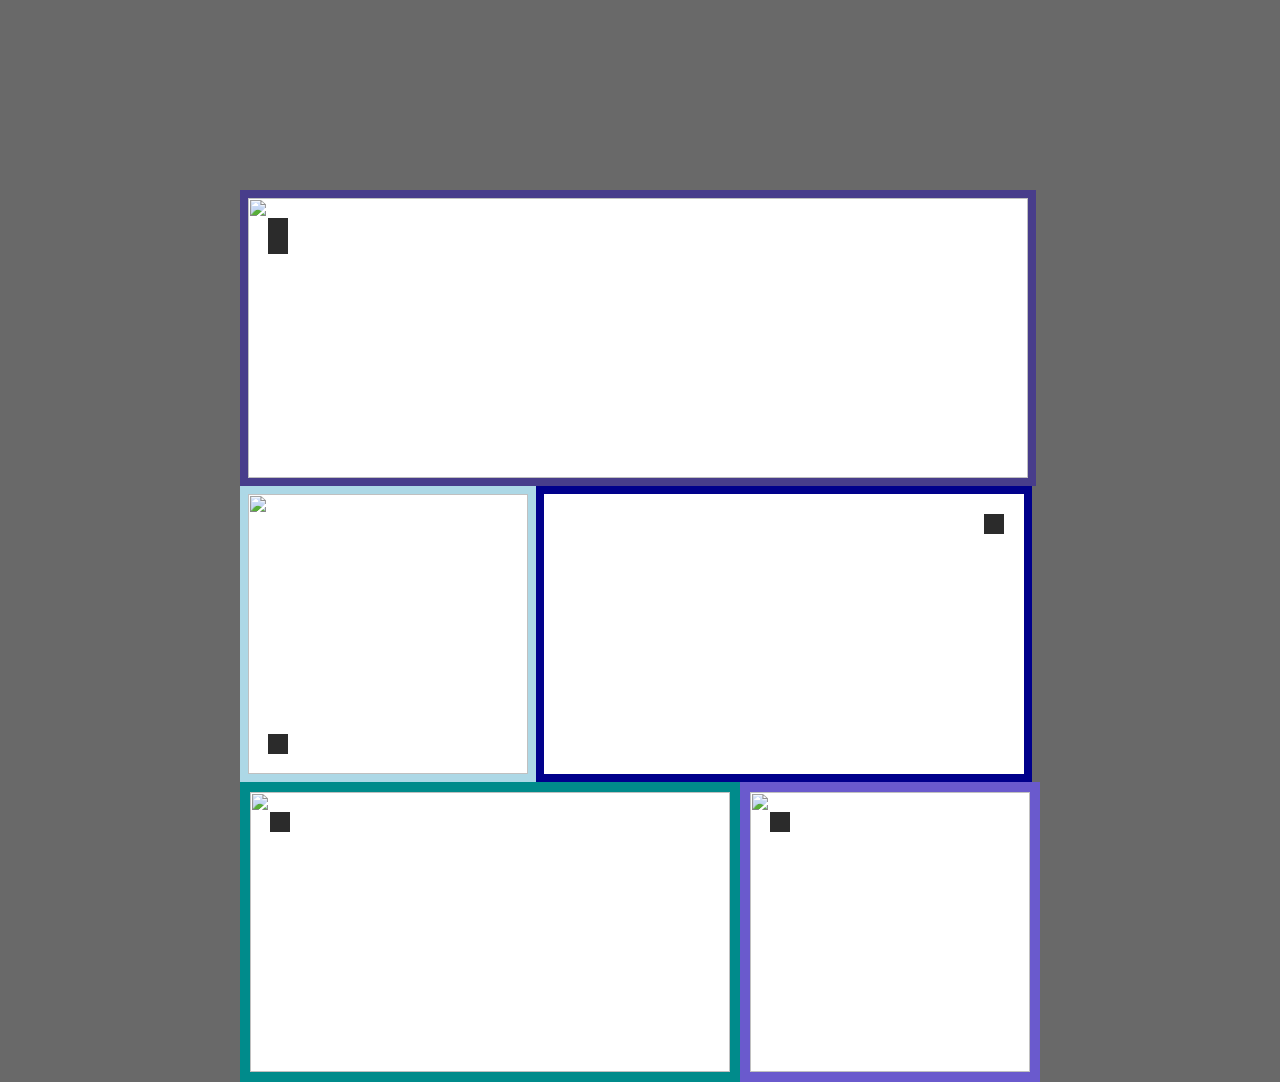
==== index.html @ 220a43a0 "hi melland" ====
<!DOCTYPE html>
<html>
<head> 
    <title>Coder</title>
    <meta charset="utf-8">
    <link rel="stylesheet" href="main.css">
</head>
<body>
    <div id="page">
        <div id="titleblock">
            <h1></h1>
            <h2></h2>
        </div>
        <div id="panel1">
            <div class="narration top left infront"><br></div>
            <div class="bigtext bottom left infront"></div>
            <img src="" id="image1" class="inback">
        </div>
        <div id="panel2">
            <div class="narration bottom left infront"></div>
            <div class="bigtext top left infront"></div>
            <img src="" id="image2" class="inback">
        </div>
        <div id="panel3">
            <div class="narration top right inmiddle"></div>
            <div class="bigtext bottom left infront"></div>
            <img src= "" id="image" class="inback">
        </div>
        <div id="panel4">
            <div class="narration top left infront"></div>
            <div class="bigtext bottom right infront"></div>
            <img src="" id="image4" class="inback">
        </div>
        <div id="panel5">
            <div class="narration top left infront"></div>
            <div class="bigtext bottom middle infront"></div>
            <img src="" id="image5" class="inback">
        </div>
    </div>
</body>
</html>
---- main.css ----
html body {
    background-color: dimgrey;
}
#page {
    height: 100%;
    width: 800px;
    margin-right: auto;
    margin-left: auto;
}
#titleblock {
    height: 160px;
    width: 800px;
    padding-left: 10px;
}
h1 {
    font-family: "Comic Sans MS";
    font-style: italic;
    font-weight: 900;
    font-size: 45px;
    color: white;
}
h2 {
    font-family: "Comic Sans MS";
    font-style: italic;
    font-weight: 900;
    font-size: 16px;
    color: white;
}
#panel1 {
    position: relative;
    height: 280px;
    width: 780px;
    border: 8px solid darkslateblue;
    float: left;
    background-color: white;
    overflow: hidden;
}
#panel2 {
    position: relative;
    height: 280px;
    width: 280px;
    border: 8px solid lightblue;
    float: left;
    background-color: white;
    overflow: hidden;
}
#panel3 {
    position: relative;
    height: 280px;
    width: 480px;
    border: 8px solid darkblue;
    float: left;
    background-color: white;
    overflow: hidden;
}
#panel4 {
    position: relative;
    height: 280px;
    width: 480px;
    border: 10px solid darkcyan;
    float: left;
    background-color: white;
    overflow: hidden;
}
#panel5 {
    position: relative;
    height: 280px;
    width: 280px;
    border: 10px solid slateblue;
    float: left;
    background-color: white;
    overflow: hidden;
}
.narration {
    font-family: "IMpact";
    font-style: italic;
    font-weight: 900;
    font-size: 14px;
    padding: 10px;
    color: lightgrey;
    margin: 20px;
    background-color: #2b2b2b;
}
.bigtext {
    font-family: "Comic Sans MS";
    color: white;
    font-style: italic;
    font-weight: 900;
    font-size: 30px;
    line-height: 100%;
    margin: 20px;
    text-shadow: 2px 2px #2b2b2b;
}
.left {
    position: absolute;
    left: 0;
}
.right {
    position: absolute;
    right: 0;
}
.top {
    position: absolute;
    top: 0;
}
.bottom {
    position: absolute;
    bottom: 0;
}
#image1 {
    position: absolute;
    height: 100%;
    width: 100%
}
.inback {
    z-index: 1;
}
.inmiddle {
    z-index: 2;
}
.infront {
    z-index: 3;
}
#image4 {
    height: 100%;
    width: 100%
}
#image2 {
    height: 100%;
    width: 100%
}
#image3 {
    height: 100%;
    width: 100%
}
#image5 {
    height: 100%;
    width: 100%;
}
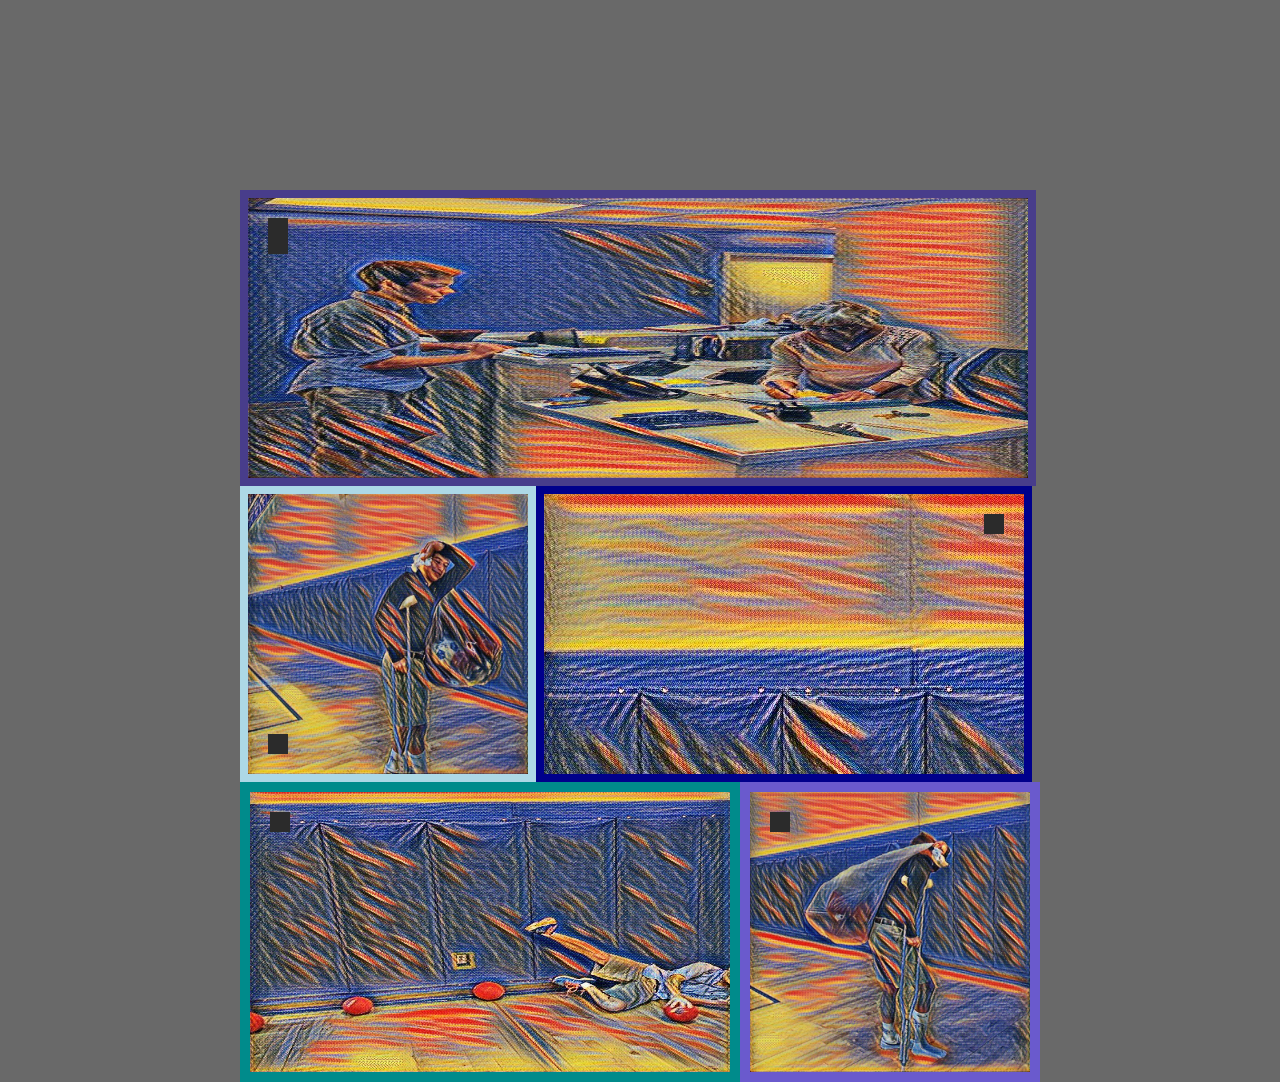
==== commit 427a4e0b: "panel2" ====
--- a/index.html
+++ b/index.html
@@ -14,27 +14,27 @@
         <div id="panel1">
             <div class="narration top left infront"><br></div>
             <div class="bigtext bottom left infront"></div>
-            <img src="" id="image1" class="inback">
+            <img src="IMG_2079.JPG" id="image1" class="inback">
         </div>
         <div id="panel2">
             <div class="narration bottom left infront"></div>
             <div class="bigtext top left infront"></div>
-            <img src="" id="image2" class="inback">
+            <img src="IMG_2078.JPG" id="image2" class="inback">
         </div>
         <div id="panel3">
             <div class="narration top right inmiddle"></div>
             <div class="bigtext bottom left infront"></div>
-            <img src= "" id="image" class="inback">
+            <img src= "IMG_2080.JPG" id="image" class="inback">
         </div>
         <div id="panel4">
             <div class="narration top left infront"></div>
             <div class="bigtext bottom right infront"></div>
-            <img src="" id="image4" class="inback">
+            <img src="IMG_2082.JPG" id="image4" class="inback">
         </div>
         <div id="panel5">
             <div class="narration top left infront"></div>
-            <div class="bigtext bottom middle infront"></div>
-            <img src="" id="image5" class="inback">
+            <div class="bigtext bottom right infront"></div>
+            <img src="IMG_2083.JPG" id="image5" class="inback">
         </div>
     </div>
 </body>
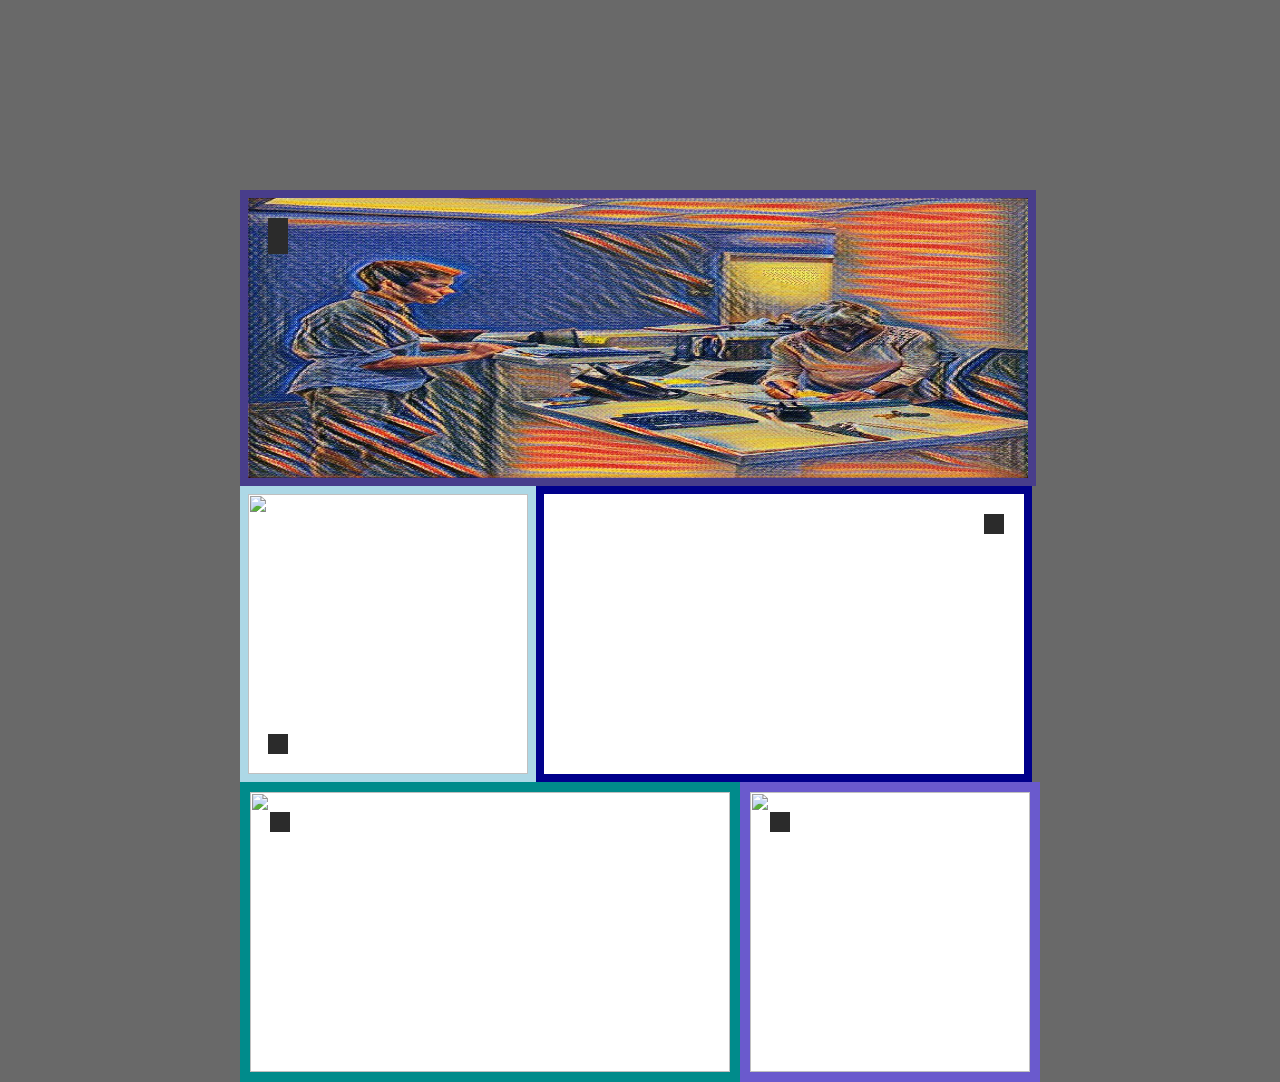
==== commit a16d3347: "?" ====
--- a/index.html
+++ b/index.html
@@ -19,22 +19,22 @@
         <div id="panel2">
             <div class="narration bottom left infront"></div>
             <div class="bigtext top left infront"></div>
-            <img src="IMG_2078.JPG" id="image2" class="inback">
+            <img src="" id="image2" class="inback">
         </div>
         <div id="panel3">
             <div class="narration top right inmiddle"></div>
             <div class="bigtext bottom left infront"></div>
-            <img src= "IMG_2080.JPG" id="image" class="inback">
+            <img src= "" id="image" class="inback">
         </div>
         <div id="panel4">
             <div class="narration top left infront"></div>
             <div class="bigtext bottom right infront"></div>
-            <img src="IMG_2082.JPG" id="image4" class="inback">
+            <img src="" id="image4" class="inback">
         </div>
         <div id="panel5">
             <div class="narration top left infront"></div>
-            <div class="bigtext bottom right infront"></div>
-            <img src="IMG_2083.JPG" id="image5" class="inback">
+            <div class="bigtext bottom middle infront"></div>
+            <img src="" id="image5" class="inback">
         </div>
     </div>
 </body>
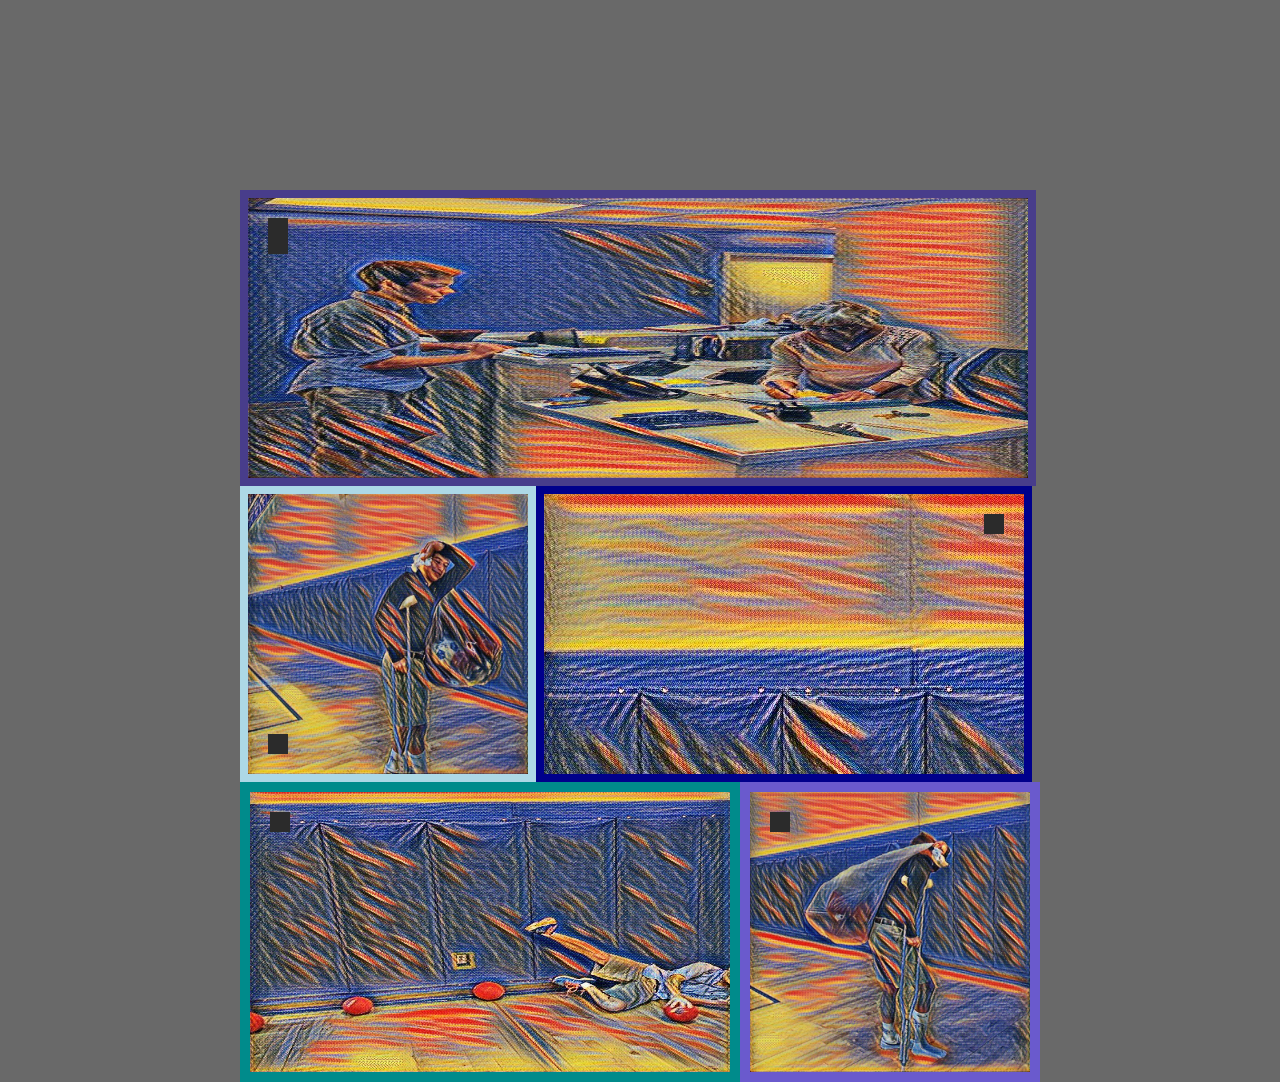
==== commit b450b003: "Merge" ====
--- a/index.html
+++ b/index.html
@@ -19,22 +19,22 @@
         <div id="panel2">
             <div class="narration bottom left infront"></div>
             <div class="bigtext top left infront"></div>
-            <img src="" id="image2" class="inback">
+            <img src="IMG_2078.JPG" id="image2" class="inback">
         </div>
         <div id="panel3">
             <div class="narration top right inmiddle"></div>
             <div class="bigtext bottom left infront"></div>
-            <img src= "" id="image" class="inback">
+            <img src= "IMG_2080.JPG" id="image" class="inback">
         </div>
         <div id="panel4">
             <div class="narration top left infront"></div>
             <div class="bigtext bottom right infront"></div>
-            <img src="" id="image4" class="inback">
+            <img src="IMG_2082.JPG" id="image4" class="inback">
         </div>
         <div id="panel5">
             <div class="narration top left infront"></div>
-            <div class="bigtext bottom middle infront"></div>
-            <img src="" id="image5" class="inback">
+            <div class="bigtext bottom right infront"></div>
+            <img src="IMG_2083.JPG" id="image5" class="inback">
         </div>
     </div>
 </body>
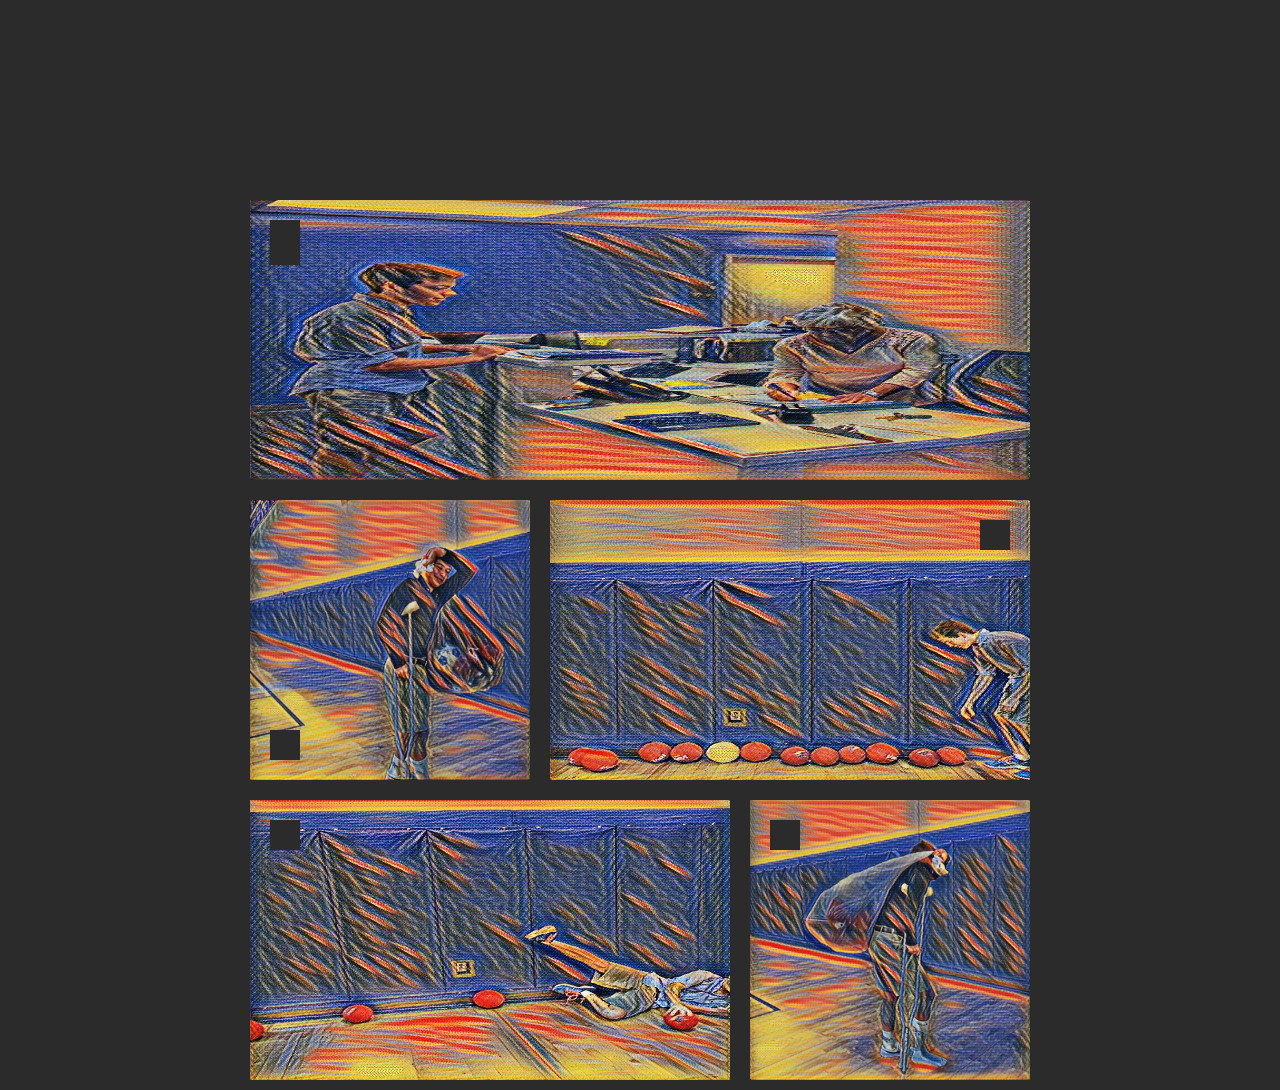
==== commit 09da7b78: "Initial" ====
--- a/index.html
+++ b/index.html
@@ -24,7 +24,7 @@
         <div id="panel3">
             <div class="narration top right inmiddle"></div>
             <div class="bigtext bottom left infront"></div>
-            <img src= "IMG_2080.JPG" id="image" class="inback">
+            <img src= "IMG_2080.JPG" id="image3" class="inback">
         </div>
         <div id="panel4">
             <div class="narration top left infront"></div>
--- a/main.css
+++ b/main.css
@@ -1,5 +1,5 @@
 html body {
-    background-color: dimgrey;
+    background-color: #2b2b2b;
 }
 #page {
     height: 100%;
@@ -30,54 +30,54 @@
     position: relative;
     height: 280px;
     width: 780px;
-    border: 8px solid darkslateblue;
+    border: 10px solid #2b2b2b;
     float: left;
-    background-color: white;
+    background-color: #28d8eb;
     overflow: hidden;
 }
 #panel2 {
     position: relative;
     height: 280px;
     width: 280px;
-    border: 8px solid lightblue;
+    border: 10px solid #2b2b2b;
     float: left;
-    background-color: white;
+    background-color: #77da62;
     overflow: hidden;
 }
 #panel3 {
     position: relative;
     height: 280px;
     width: 480px;
-    border: 8px solid darkblue;
+    border: 10px solid #2b2b2b;
     float: left;
-    background-color: white;
+    background-color: #00d26d;
     overflow: hidden;
 }
 #panel4 {
     position: relative;
     height: 280px;
     width: 480px;
-    border: 10px solid darkcyan;
+    border: 10px solid #2b2b2b;
     float: left;
-    background-color: white;
+    background-color: #ffc100;
     overflow: hidden;
 }
 #panel5 {
     position: relative;
     height: 280px;
     width: 280px;
-    border: 10px solid slateblue;
+    border: 10px solid #2b2b2b;
     float: left;
-    background-color: white;
+    background-color: #ff9100;
     overflow: hidden;
 }
 .narration {
-    font-family: "IMpact";
+    font-family: "Comic Sans MS";
     font-style: italic;
     font-weight: 900;
-    font-size: 14px;
-    padding: 10px;
-    color: lightgrey;
+    font-size: 12px;
+    padding: 15px;
+    color: white;
     margin: 20px;
     background-color: #2b2b2b;
 }
@@ -131,7 +131,7 @@
 }
 #image3 {
     height: 100%;
-    width: 100%
+    width: 100%;
 }
 #image5 {
     height: 100%;
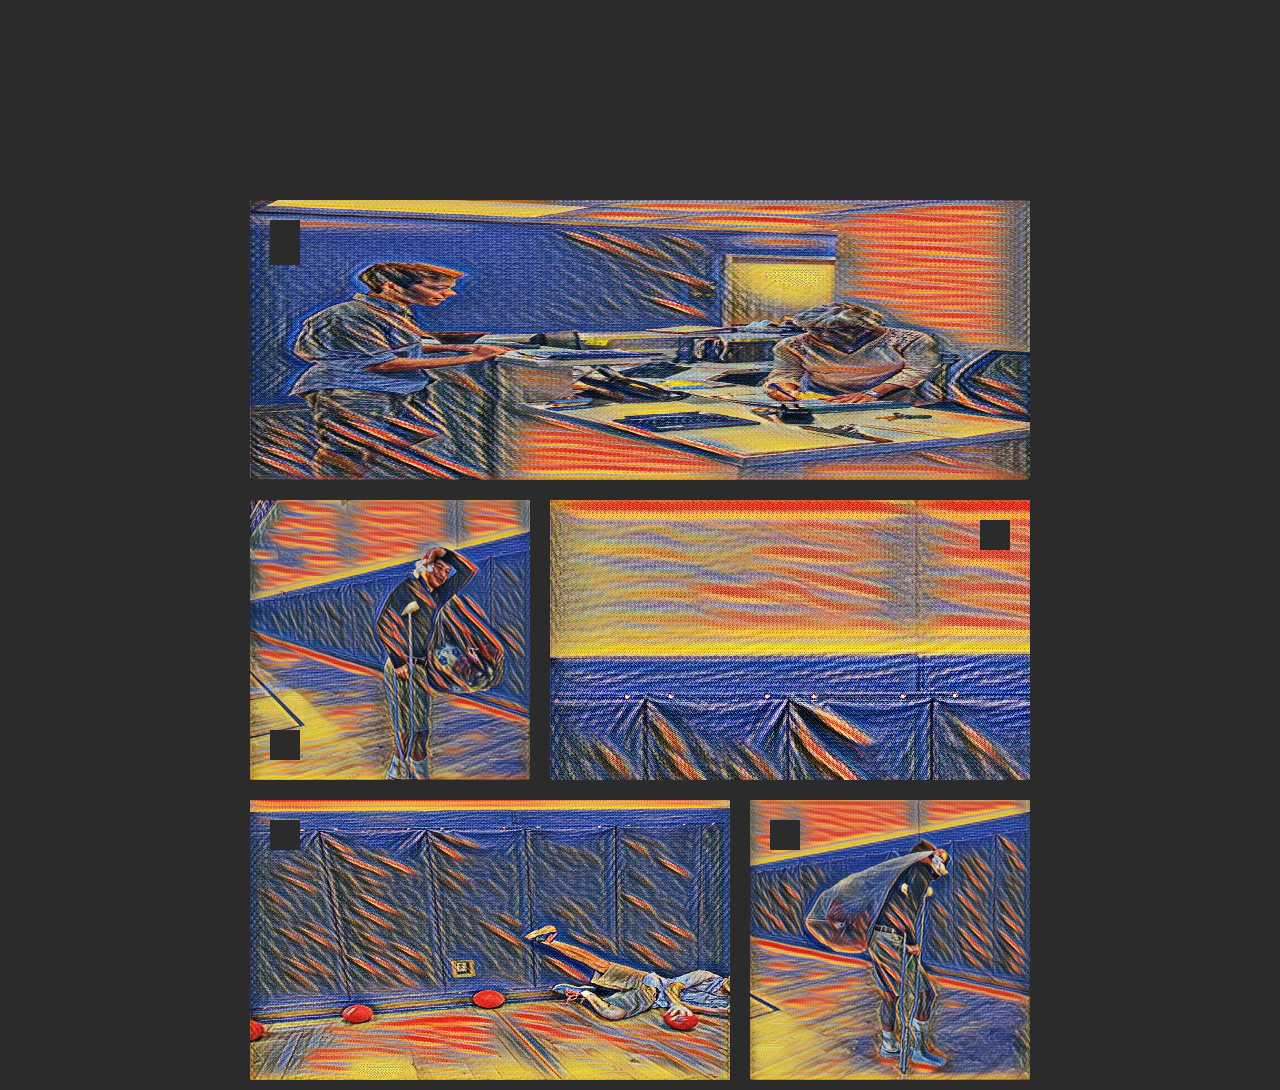
==== commit 46d3a54c: "hi" ====
--- a/index.html
+++ b/index.html
@@ -24,7 +24,7 @@
         <div id="panel3">
             <div class="narration top right inmiddle"></div>
             <div class="bigtext bottom left infront"></div>
-            <img src= "IMG_2080.JPG" id="image3" class="inback">
+            <img src= "IMG_2080.JPG" id="image" class="inback">
         </div>
         <div id="panel4">
             <div class="narration top left infront"></div>
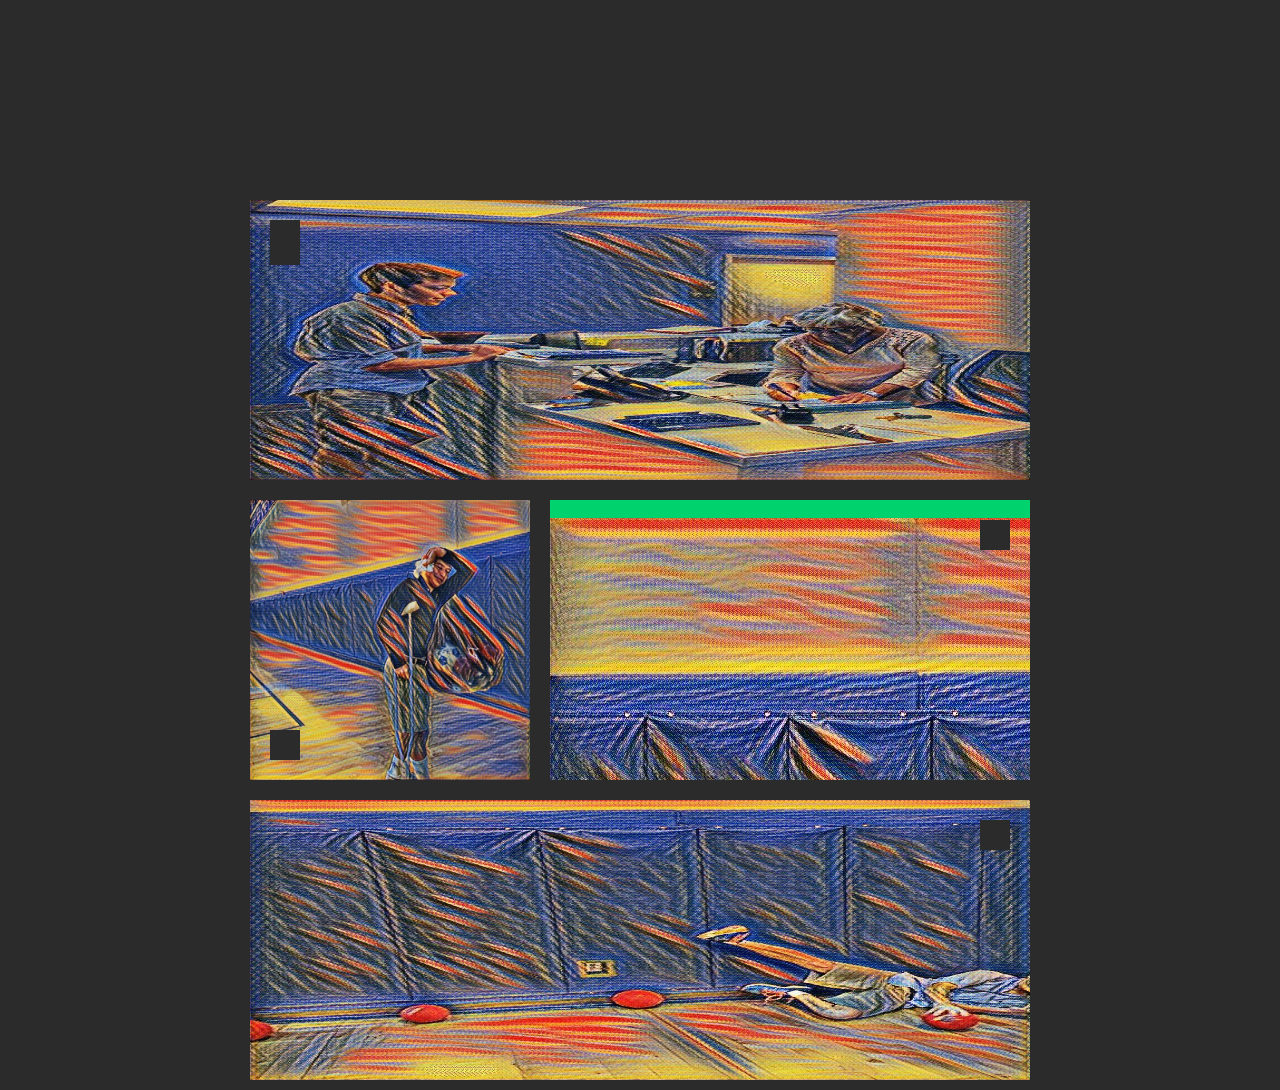
==== commit c8821e43: "test" ====
--- a/index.html
+++ b/index.html
@@ -24,18 +24,15 @@
         <div id="panel3">
             <div class="narration top right inmiddle"></div>
             <div class="bigtext bottom left infront"></div>
+            <img src="" id="image" class="inback">
             <img src= "IMG_2080.JPG" id="image" class="inback">
         </div>
         <div id="panel4">
-            <div class="narration top left infront"></div>
+            <div class="narration top right infront"></div>
             <div class="bigtext bottom right infront"></div>
             <img src="IMG_2082.JPG" id="image4" class="inback">
         </div>
-        <div id="panel5">
-            <div class="narration top left infront"></div>
-            <div class="bigtext bottom right infront"></div>
-            <img src="IMG_2083.JPG" id="image5" class="inback">
-        </div>
+
     </div>
 </body>
 </html>--- a/main.css
+++ b/main.css
@@ -56,7 +56,7 @@
 #panel4 {
     position: relative;
     height: 280px;
-    width: 480px;
+    width: 780px;
     border: 10px solid #2b2b2b;
     float: left;
     background-color: #ffc100;
@@ -131,7 +131,7 @@
 }
 #image3 {
     height: 100%;
-    width: 100%;
+    width: 100%
 }
 #image5 {
     height: 100%;
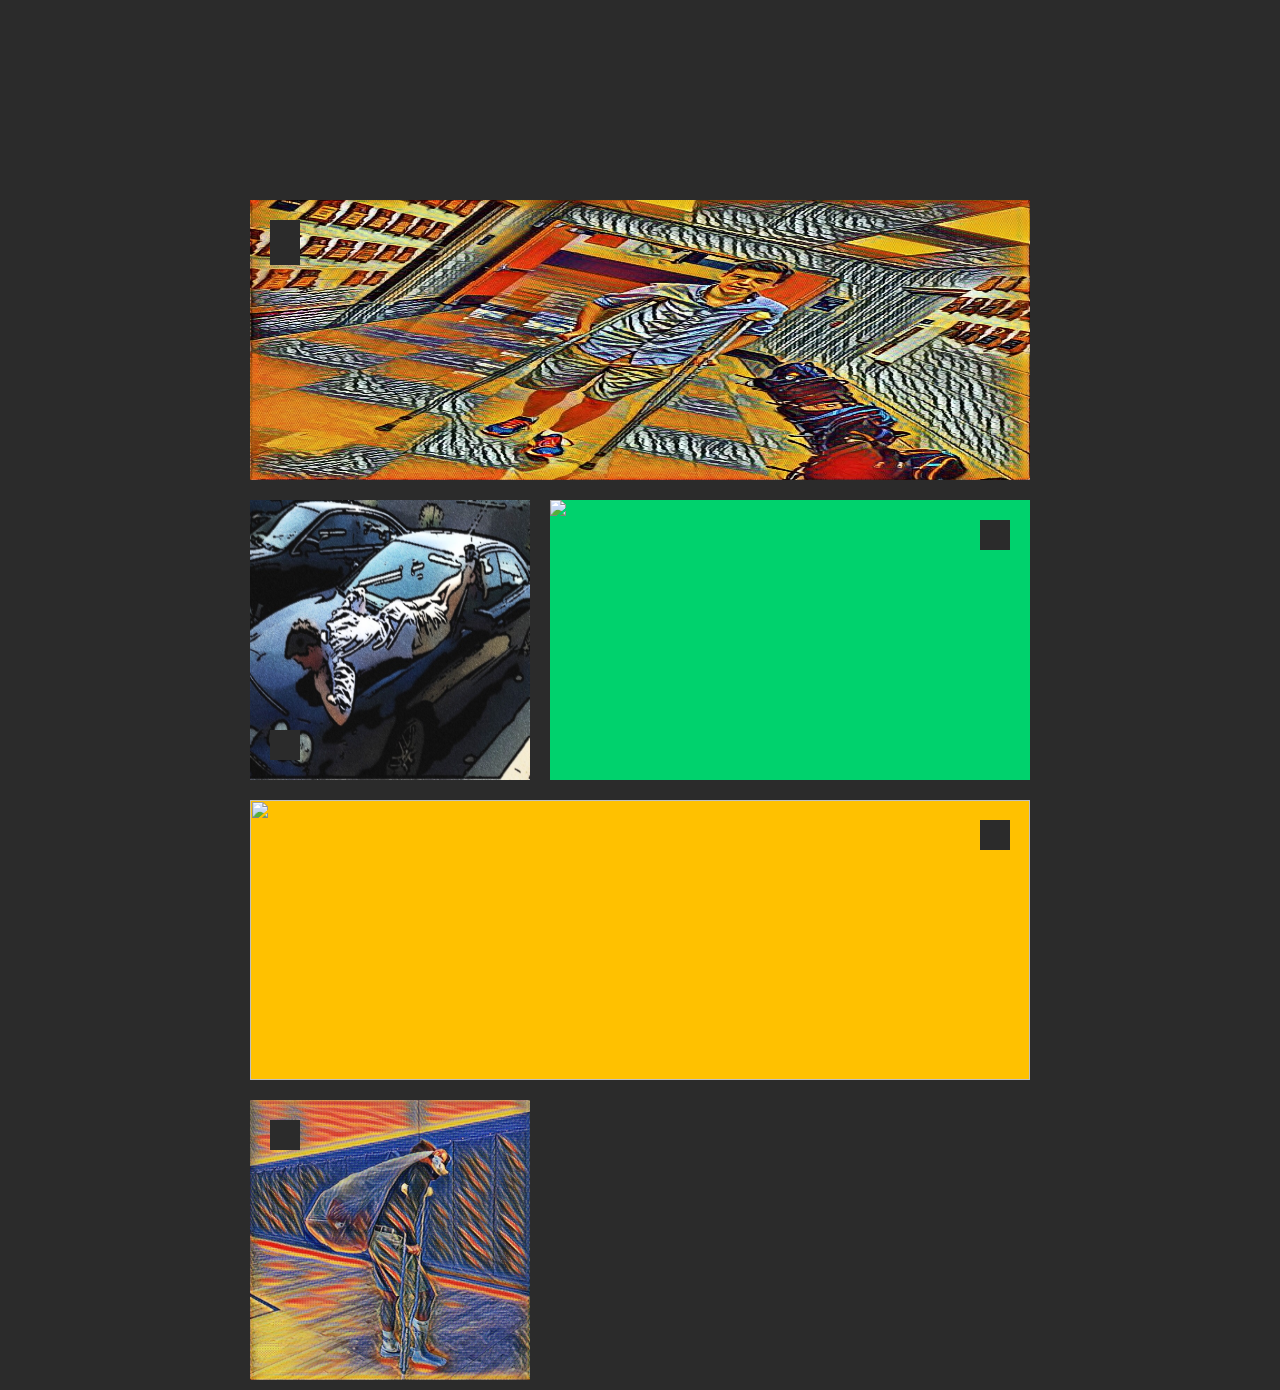
==== commit b2d634c7: "changes" ====
--- a/index.html
+++ b/index.html
@@ -14,25 +14,28 @@
         <div id="panel1">
             <div class="narration top left infront"><br></div>
             <div class="bigtext bottom left infront"></div>
-            <img src="IMG_2079.JPG" id="image1" class="inback">
+            <img src="Photos/IMG_0334.JPG" id="image1" class="inback">
         </div>
         <div id="panel2">
             <div class="narration bottom left infront"></div>
             <div class="bigtext top left infront"></div>
-            <img src="IMG_2078.JPG" id="image2" class="inback">
+            <img src="Photos/IMG_0805.JPG" id="image2" class="inback">
         </div>
         <div id="panel3">
             <div class="narration top right inmiddle"></div>
             <div class="bigtext bottom left infront"></div>
-            <img src="" id="image" class="inback">
-            <img src= "IMG_2080.JPG" id="image" class="inback">
+            <img src= "Photos/" id="image" class="inback">
         </div>
         <div id="panel4">
             <div class="narration top right infront"></div>
             <div class="bigtext bottom right infront"></div>
-            <img src="IMG_2082.JPG" id="image4" class="inback">
+            <img src="Photos/" id="image4" class="inback">
         </div>
-
+        <div id="panel5">
+            <div class="narration top left infront"></div>
+            <div class="bigtext bottom right infront"></div>
+            <img src="IMG_2083.JPG" id="image5" class="inback">
+        </div>
     </div>
 </body>
 </html>